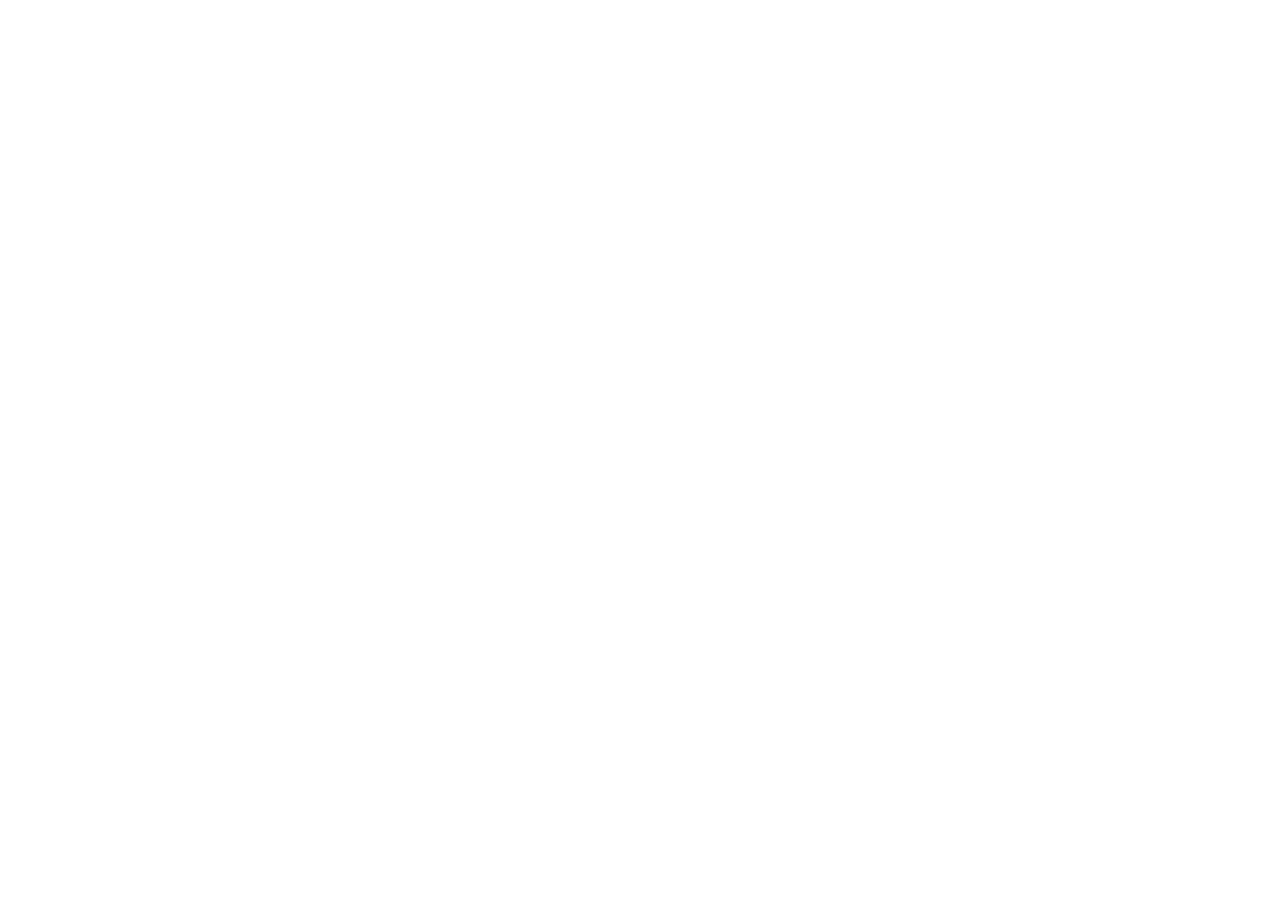
==== index.html @ 3b2d8498 "initialze project" ====
<!DOCTYPE html>
<html lang="en">
<head>
    <meta charset="UTF-8">
    <meta name="viewport" content="width=device-width, initial-scale=1.0">
    <title>Black Bear LTD</title>
    <link rel="stylesheet" href="./style.css">
</head>
<body>
    
</body>
</html>
---- style.css ----
*{
    margin: 0;
    padding: 0;
    box-sizing: border-box;
}
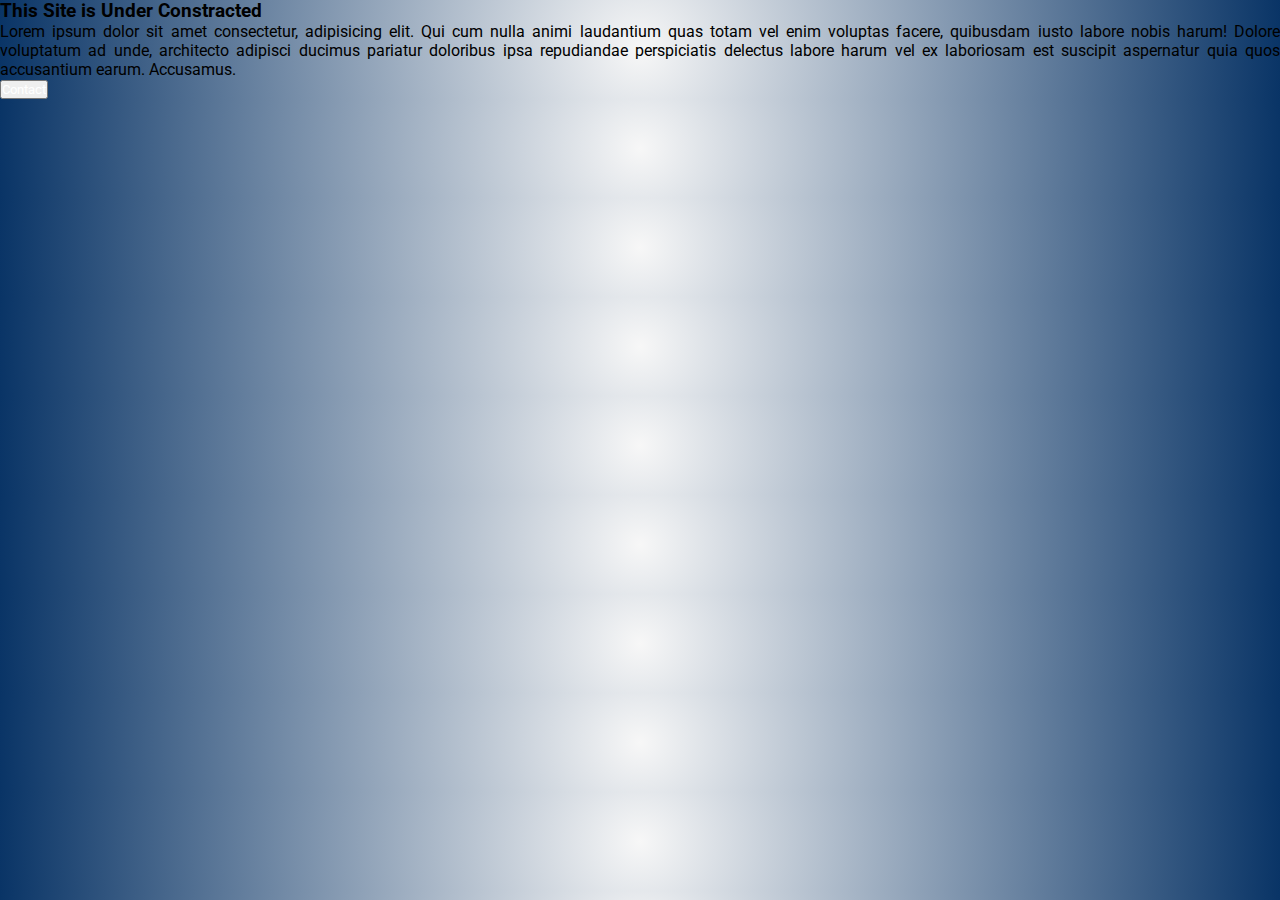
==== commit d0064fbf: "complet home page" ====
--- a/index.html
+++ b/index.html
@@ -1,12 +1,34 @@
 <!DOCTYPE html>
 <html lang="en">
-<head>
-    <meta charset="UTF-8">
-    <meta name="viewport" content="width=device-width, initial-scale=1.0">
+  <head>
+    <meta charset="UTF-8" />
+    <meta name="viewport" content="width=device-width, initial-scale=1.0" />
     <title>Black Bear LTD</title>
-    <link rel="stylesheet" href="./style.css">
-</head>
-<body>
-    
-</body>
-</html>+    <link
+      href="https://cdn.jsdelivr.net/npm/bootstrap@5.0.2/dist/css/bootstrap.min.css"
+      rel="stylesheet"
+      integrity="sha384-EVSTQN3/azprG1Anm3QDgpJLIm9Nao0Yz1ztcQTwFspd3yD65VohhpuuCOmLASjC"
+      crossorigin="anonymous"
+    />
+    <link rel="stylesheet" href="./style.css" />
+  </head>
+  <body class="position-relative w-100 vh-100">
+    <div class=" position-absolute top-50 start-50 translate-middle ">
+      <h3 class="fw-bolder  text-md-center mb-md-4 mb-lg-5">This Site is Under Constracted</h3>
+      <p class="details  ">
+        Lorem ipsum dolor sit amet consectetur, adipisicing elit. Qui cum nulla
+        animi laudantium quas totam vel enim voluptas facere, quibusdam iusto
+        labore nobis harum! Dolore voluptatum ad unde, architecto adipisci
+        ducimus pariatur doloribus ipsa repudiandae perspiciatis delectus labore
+        harum vel ex laboriosam est suscipit aspernatur quia quos accusantium
+        earum. Accusamus.
+      </p>
+      <button class="float-end py-2 px-3 px-lg-4 mt-2 mt-md-3 mt-lg-5 me-3 rounded border-0 bg-primary ">Contact</button>
+    </div>
+    <script
+      src="https://cdn.jsdelivr.net/npm/bootstrap@5.0.2/dist/js/bootstrap.bundle.min.js"
+      integrity="sha384-MrcW6ZMFYlzcLA8Nl+NtUVF0sA7MsXsP1UyJoMp4YLEuNSfAP+JcXn/tWtIaxVXM"
+      crossorigin="anonymous"
+    ></script>
+  </body>
+</html>
--- a/style.css
+++ b/style.css
@@ -1,5 +1,18 @@
+
+@import url('https://fonts.googleapis.com/css2?family=Roboto:ital,wght@0,100;0,300;0,400;0,500;0,700;0,900;1,100;1,300;1,400;1,500;1,700;1,900&display=swap');
 *{
     margin: 0;
     padding: 0;
     box-sizing: border-box;
+    font-family: "Roboto", sans-serif;
+}
+body{
+    background: rgb(247,247,247);
+background: radial-gradient(circle, rgba(247,247,247,1) 0%, rgba(9,52,102,1) 100%);
+}
+.details{
+    text-align: justify;
+}
+button{
+    color: white;
 }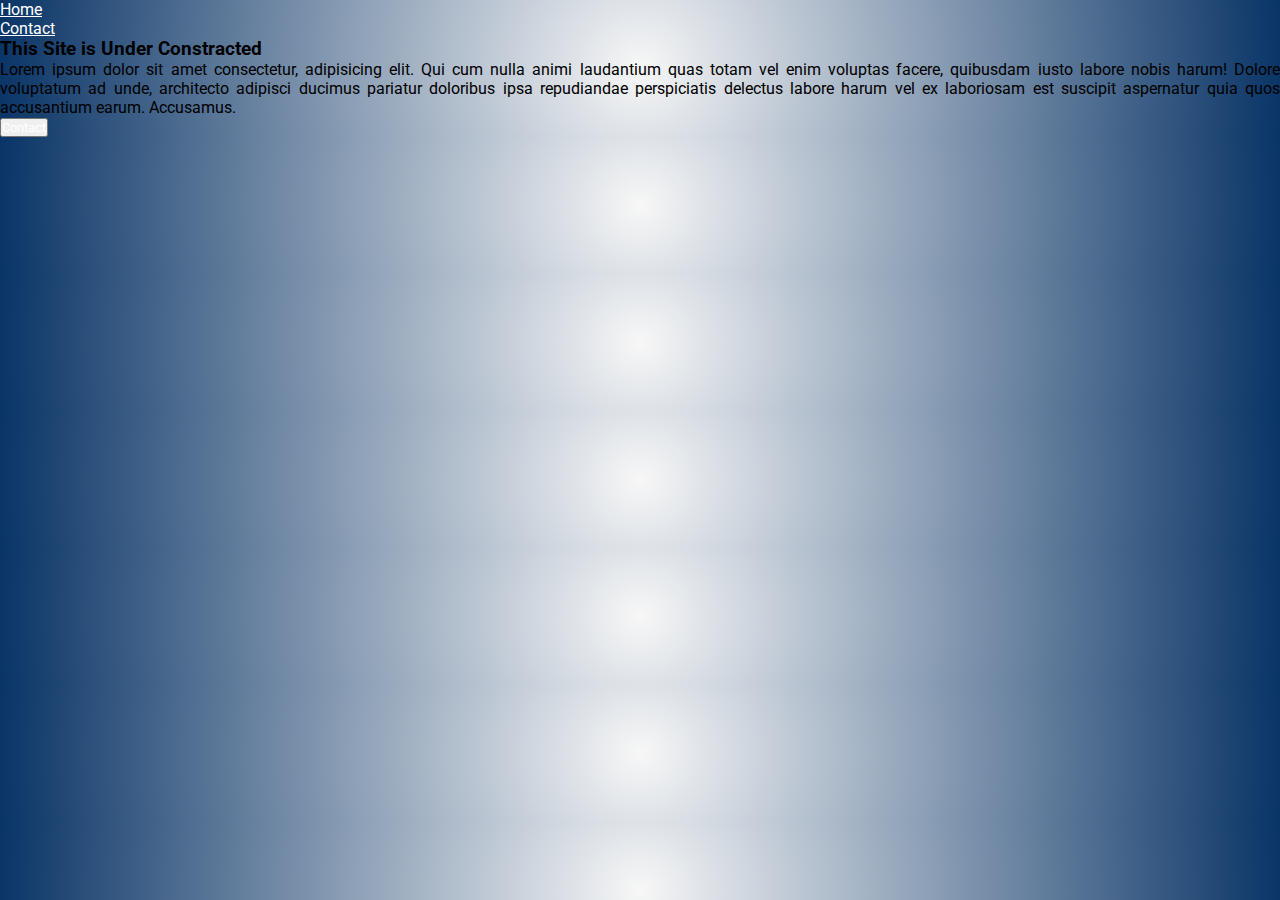
==== commit 8ed48ebc: "complet the nav bar" ====
--- a/index.html
+++ b/index.html
@@ -12,18 +12,36 @@
     />
     <link rel="stylesheet" href="./style.css" />
   </head>
-  <body class="position-relative w-100 vh-100">
-    <div class=" position-absolute top-50 start-50 translate-middle ">
-      <h3 class="fw-bolder  text-md-center mb-md-4 mb-lg-5">This Site is Under Constracted</h3>
-      <p class="details  ">
-        Lorem ipsum dolor sit amet consectetur, adipisicing elit. Qui cum nulla
-        animi laudantium quas totam vel enim voluptas facere, quibusdam iusto
-        labore nobis harum! Dolore voluptatum ad unde, architecto adipisci
-        ducimus pariatur doloribus ipsa repudiandae perspiciatis delectus labore
-        harum vel ex laboriosam est suscipit aspernatur quia quos accusantium
-        earum. Accusamus.
-      </p>
-      <button class="float-end py-2 px-3 px-lg-4 mt-2 mt-md-3 mt-lg-5 me-3 rounded border-0 bg-primary ">Contact</button>
+  <body>
+    <!-- navigation bar -->
+    <div class="container bg-light">
+      <ul class="nav text-decoration-none  p-3 float-end">
+        <li class="" ><a href="" class="nav-links text-decoration-none  mx-5 px-3 py-2 rounded bg-primary">Home</a></li>
+        <li class="" ><a href="contact.html" class="nav-links text-decoration-none  px-3 py-2 rounded bg-primary">Contact</a></li>
+      </ul>
+    </div>
+    <!-- hero section  -->
+    <div class="position-relative w-100 vh-100">
+      <div class="position-absolute top-50 start-50 translate-middle">
+        <h3 class="fw-bolder text-md-center mb-md-4 mb-lg-5">
+          This Site is Under Constracted
+        </h3>
+        <p class="details">
+          Lorem ipsum dolor sit amet consectetur, adipisicing elit. Qui cum
+          nulla animi laudantium quas totam vel enim voluptas facere, quibusdam
+          iusto labore nobis harum! Dolore voluptatum ad unde, architecto
+          adipisci ducimus pariatur doloribus ipsa repudiandae perspiciatis
+          delectus labore harum vel ex laboriosam est suscipit aspernatur quia
+          quos accusantium earum. Accusamus.
+        </p>
+        <a href="contact.html"
+          ><button
+            class="float-end py-2 px-3 px-lg-4 mt-2 mt-md-3 mt-lg-5 me-3 rounded border-0 bg-primary"
+          >
+            Contact
+          </button></a
+        >
+      </div>
     </div>
     <script
       src="https://cdn.jsdelivr.net/npm/bootstrap@5.0.2/dist/js/bootstrap.bundle.min.js"
--- a/style.css
+++ b/style.css
@@ -10,9 +10,12 @@
     background: rgb(247,247,247);
 background: radial-gradient(circle, rgba(247,247,247,1) 0%, rgba(9,52,102,1) 100%);
 }
+a{
+    color: white;
+}
 .details{
     text-align: justify;
 }
-button{
+a button{
     color: white;
 }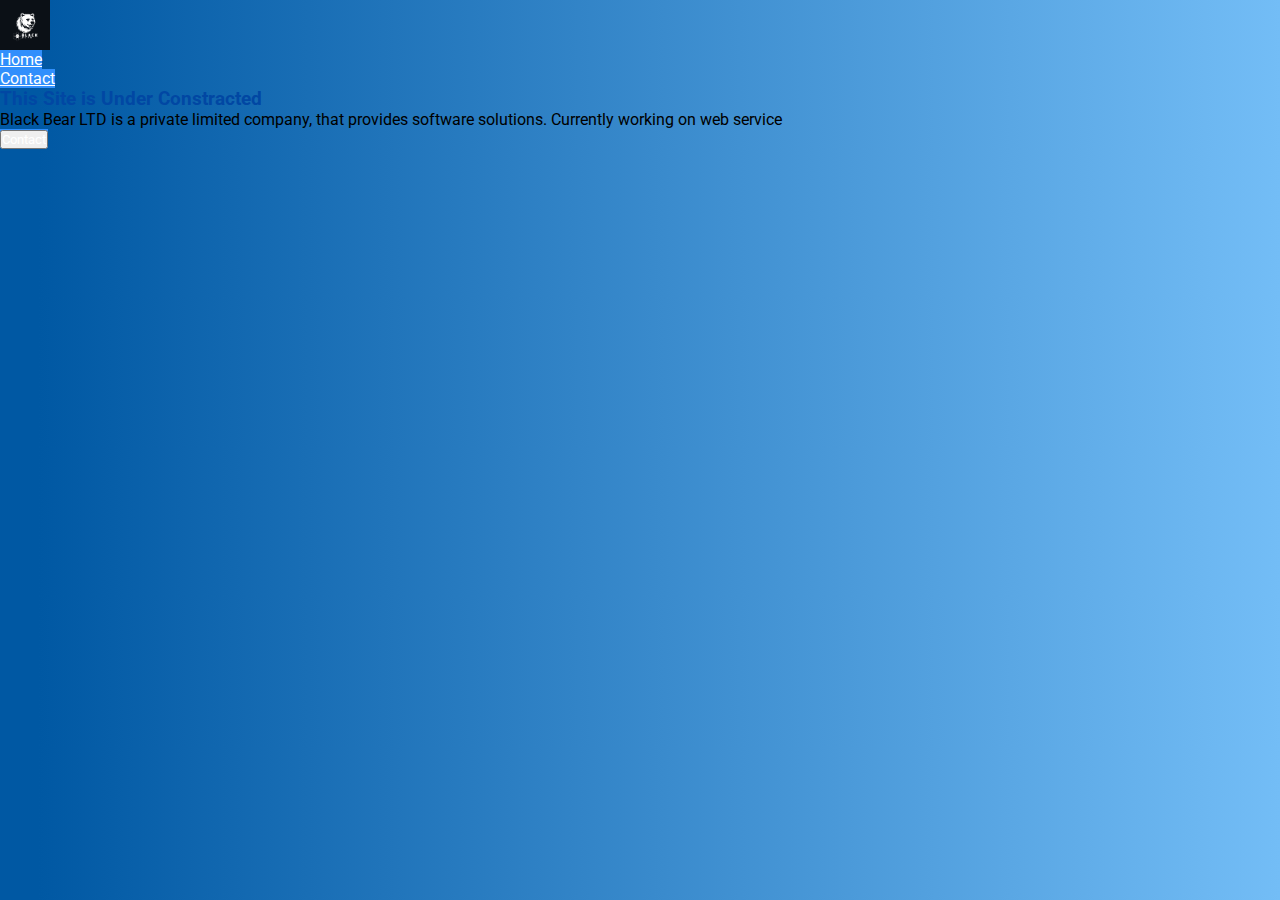
==== commit 12071761: "complet the site" ====
--- a/index.html
+++ b/index.html
@@ -14,27 +14,23 @@
   </head>
   <body>
     <!-- navigation bar -->
-    <div class="container bg-light">
-      <ul class="nav text-decoration-none  p-3 float-end">
-        <li class="" ><a href="" class="nav-links text-decoration-none  mx-5 px-3 py-2 rounded bg-primary">Home</a></li>
-        <li class="" ><a href="contact.html" class="nav-links text-decoration-none  px-3 py-2 rounded bg-primary">Contact</a></li>
+    <div class="container mt-2 border-bottom">
+      <div class="logo d-inline-block rounded "></div>
+      <ul class=" nav text-decoration-none  p-3 float-end">
+        <li><a href="" class="nav-links text-decoration-none  mx-5 px-3 py-2 rounded fw-bolder">Home</a></li>
+        <li><a href="" class="nav-links text-decoration-none px-3 py-2 rounded fw-bolder">Contact</a></li>
       </ul>
     </div>
     <!-- hero section  -->
-    <div class="position-relative w-100 vh-100">
-      <div class="position-absolute top-50 start-50 translate-middle">
-        <h3 class="fw-bolder text-md-center mb-md-4 mb-lg-5">
+    <div class=" position-relative w-100 vh-100">
+      <div class="hero position-absolute top-50 start-50 translate-middle">
+        <h3 class="fw-bolder text-md-center mb-4 mb-lg-5 ">
           This Site is Under Constracted
         </h3>
         <p class="details">
-          Lorem ipsum dolor sit amet consectetur, adipisicing elit. Qui cum
-          nulla animi laudantium quas totam vel enim voluptas facere, quibusdam
-          iusto labore nobis harum! Dolore voluptatum ad unde, architecto
-          adipisci ducimus pariatur doloribus ipsa repudiandae perspiciatis
-          delectus labore harum vel ex laboriosam est suscipit aspernatur quia
-          quos accusantium earum. Accusamus.
+          <span class="fw-bolder fst-italic">Black Bear LTD </span>is a private limited company, that provides software solutions. Currently working on web service
         </p>
-        <a href="contact.html"
+        <a href="mailto:srdipu@hotmail.com"
           ><button
             class="float-end py-2 px-3 px-lg-4 mt-2 mt-md-3 mt-lg-5 me-3 rounded border-0 bg-primary"
           >
@@ -43,6 +39,7 @@
         >
       </div>
     </div>
+    <!-- JavaScript  -->
     <script
       src="https://cdn.jsdelivr.net/npm/bootstrap@5.0.2/dist/js/bootstrap.bundle.min.js"
       integrity="sha384-MrcW6ZMFYlzcLA8Nl+NtUVF0sA7MsXsP1UyJoMp4YLEuNSfAP+JcXn/tWtIaxVXM"
--- a/style.css
+++ b/style.css
@@ -7,15 +7,45 @@
     font-family: "Roboto", sans-serif;
 }
 body{
-    background: rgb(247,247,247);
-background: radial-gradient(circle, rgba(247,247,247,1) 0%, rgba(9,52,102,1) 100%);
+    background: rgb(0,88,163);
+background: linear-gradient(90deg, rgba(0,88,163,1) 3%, rgba(115,189,246,1) 100%);
+}
+.logo{
+    width: 50px;
+    height: 50px;
+    background-image: url(./images/Black.png);
+    background-position: center;
+    background-size: cover;
+    background-repeat: no-repeat;
 }
 a{
     color: white;
+    background-color: rgb(49, 143, 252);
+}
+.hero h3{
+    color: rgb(1, 71, 163);
 }
 .details{
     text-align: justify;
 }
 a button{
     color: white;
-}+    animation-name: buttonstyle;
+    animation-duration: 1s;
+    animation-iteration-count: infinite;
+    animation-timing-function: ease-in-out;
+}
+@keyframes buttonstyle{
+    from{
+        scale: 1.1;
+        opacity: 1;
+    }
+    50%{
+        scale: 1;
+        opacity: .8;
+    }
+    to{
+        scale: 1.1;
+        opacity: 1;
+    }
+}
